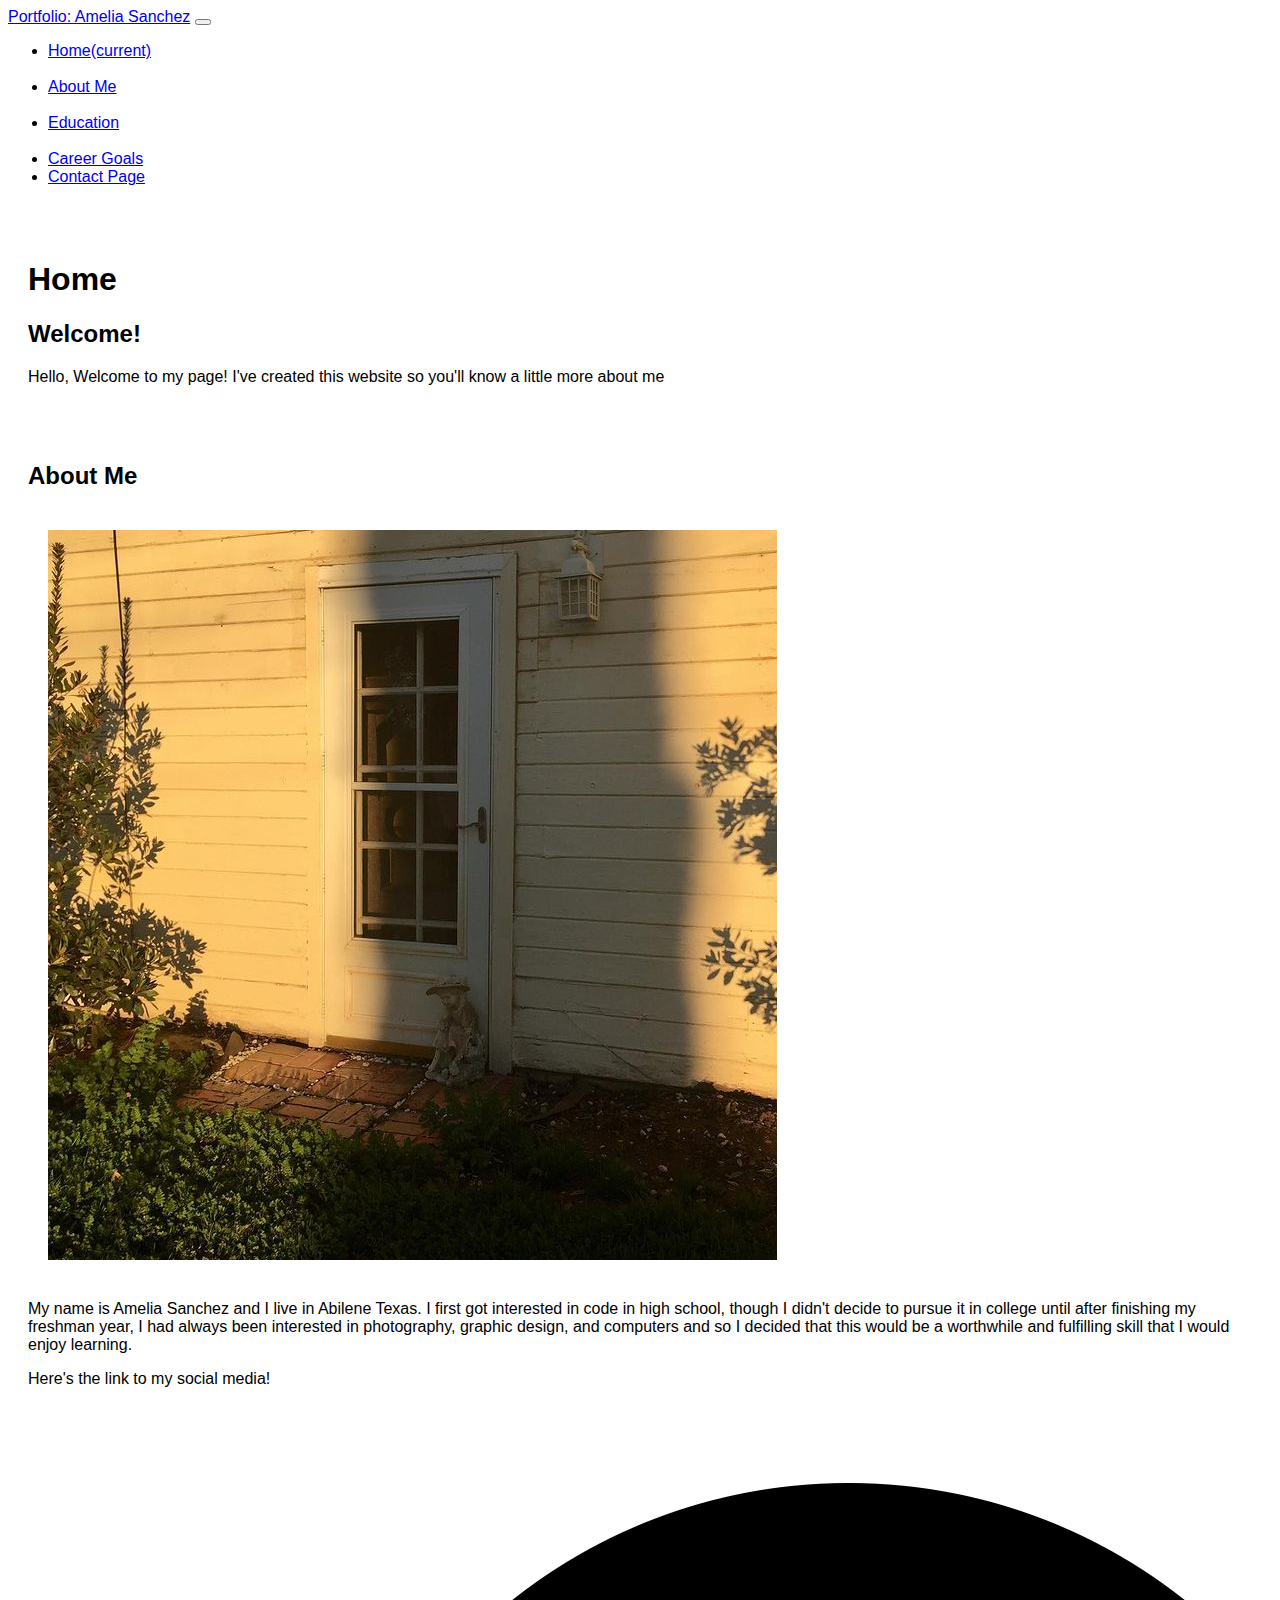
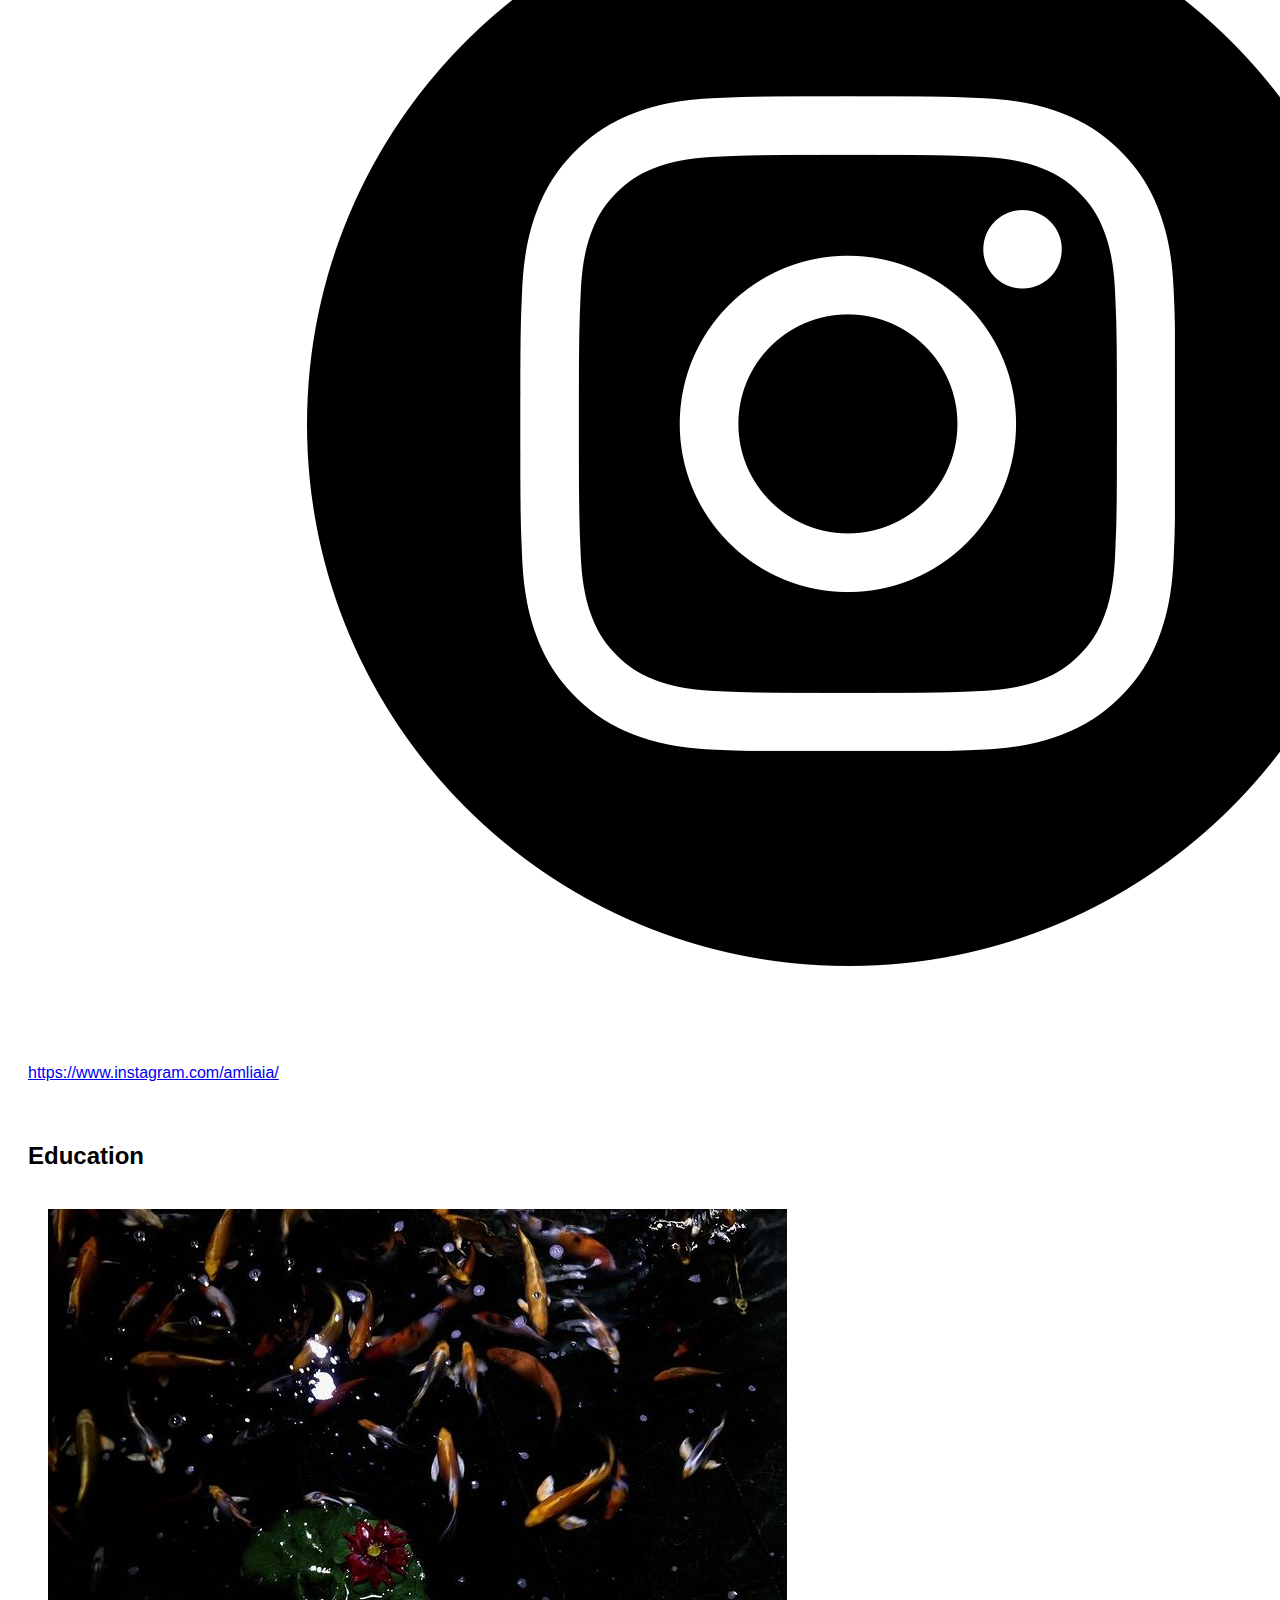
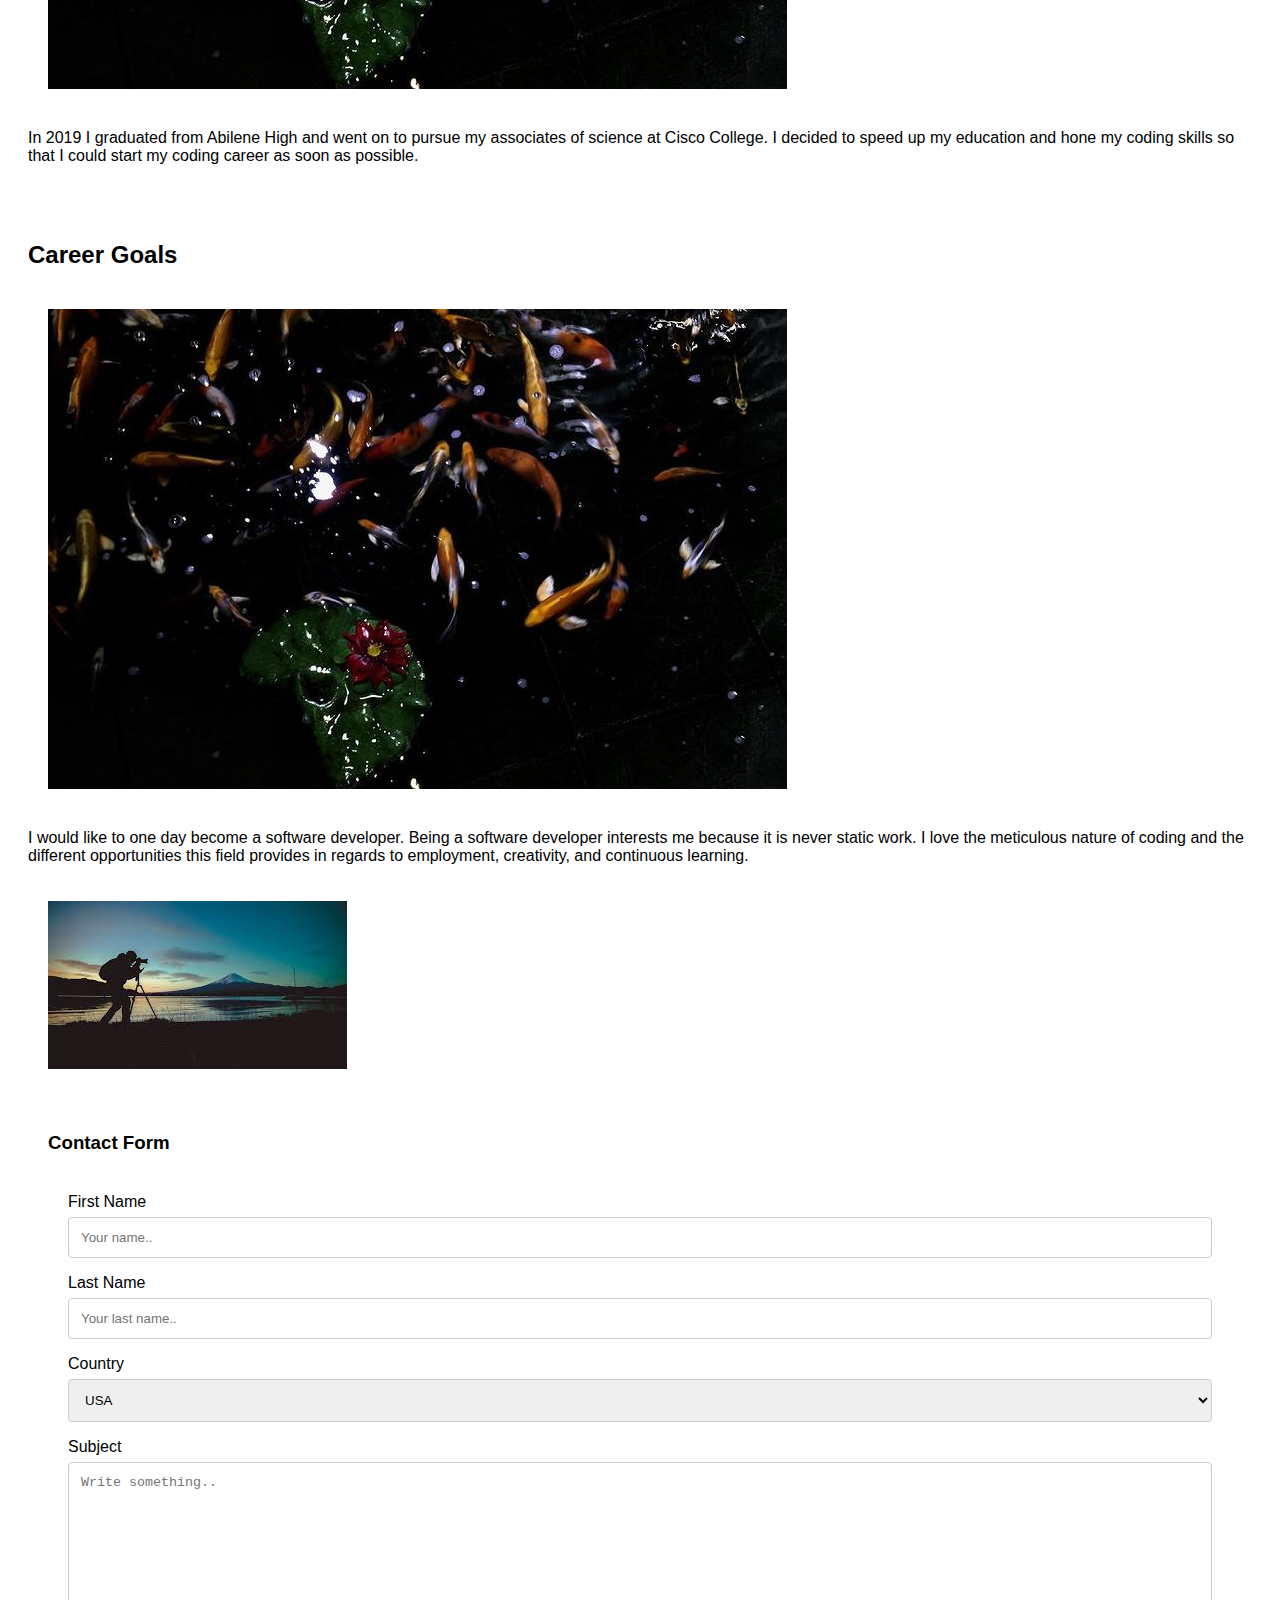
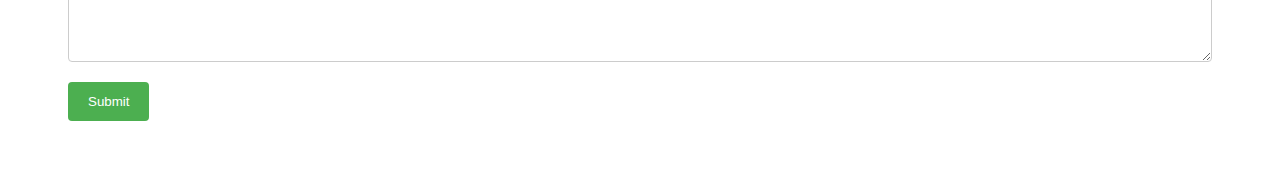
==== portfolio.html @ ec7c2018 "seperating assets/html/css/ folder" ====
<!DOCTYPE html>
<html lang="en-us">
<head>
    <meta charset="UTF-8">
    <title>Responsive Portfolio</title>
    <link rel="stylesheet" href="C:\Users\ameli\ResponsivePortfolio\style.css">
    <script src="https://cdnjs.cloudflare.com/ajax/libs/popper.js/1.14.7/umd/popper.min.js" integrity="sha384-UO2eT0CpHqdSJQ6hJty5KVphtPhzWj9WO1clHTMGa3JDZwrnQq4sF86dIHNDz0W1" crossorigin="anonymous"></script>
    <link rel="stylesheet" href="https://stackpath.bootstrapcdn.com/bootstrap/4.1.3/css/bootstrap.min.css" integrity="sha384-MCw98/SFnGE8fJT3GXwEOngsV7Zt27NXFoaoApmYm81iuXoPkFOJwJ8ERdknLPMO" crossorigin="anonymous">
    <script src="https://code.jquery.com/jquery-3.3.1.slim.min.js" integrity="sha384-q8i/X+965DzO0rT7abK41JStQIAqVgRVzpbzo5smXKp4YfRvH+8abtTE1Pi6jizo" crossorigin="anonymous"></script>
    <script src="https://stackpath.bootstrapcdn.com/bootstrap/4.3.1/js/bootstrap.min.js" integrity="sha384-JjSmVgyd0p3pXB1rRibZUAYoIIy6OrQ6VrjIEaFf/nJGzIxFDsf4x0xIM+B07jRM" crossorigin="anonymous"></script>
    <link rel="preconnect" href="https://fonts.gstatic.com">
    <link href="https://fonts.googleapis.com/css2?family=Playball&display=swap" rel="stylesheet">
    <link rel="stylesheet" href="Assets\css\style.css">
    
</head>

<body>
    <nav id="navbar-spy" class="navbar navbar-expand-md navbar-dark bg-dark">
        <a class="navbar-brand" href="#">Portfolio: Amelia Sanchez</a>
        <button class="navbar-toggler" type="button" data-toggle="collapse" data-target="#navbarSupportedContent">
          <span class="navbar-toggler-icon"></span>
        </button>
          <div class="collapse navbar-collapse" id="navbarSupportedContent">
            <ul class="navbar-nav ml-auto">
              <li class="nav-item active">
                <a class="nav-link" href="#Home">Home<span class="sr-only">(current)</span></a>
              </li>
              <br>
              <li class="nav-item" id="navbarNav">
                <a class="nav-link" href="#About">About Me</a>
              </li>
              <br>
              <li class="nav-item">
                <a class="nav-link" href="#Edu">Education</a>
              </li>
              <br>
              <li class="nav-item">
                <a class="nav-link" href="#Career">Career Goals</a>
              </li>
              <li class="nav-item">
                <a class="nav-link" href="#Contact">Contact Page</a>
              </li>
              <br>
            </ul>
          </div>
    </nav>
      <div class="container">
       <div class="row">
         <div class="row">
           <h1 id="Home">Home</h1>
         </div>
         <div class="d-md-table-row text-center" >
           <p>
           </p>
           <h2>Welcome!</h2>
           <p>Hello, Welcome to my page! I've created this website so you'll know a little more about me    </p>
         </div>
        </div>
      </div>
      <div class="container">
        <div class="row">
          <div class="row">
            <h2 id="About">About Me</h2>
            <img class="container" src="assets\code.png\Screenshot (135).png">
            <p>My name is Amelia Sanchez and I live in Abilene Texas. I first got interested in code in high school, though I didn't decide to pursue it in college until after finishing my freshman year, I had always been interested in photography, graphic design, and computers and so I decided that this would be a worthwhile and fulfilling skill that I would enjoy learning. 
              
              <p>Here's the link to my social media!</p>
              <p><img class="container" src="assets\code.png\639b3dafb544d6f061fcddd2d6686ddb.png">
            </p>
            <a href="url">https://www.instagram.com/amliaia/</a>
          </div>
        </div>
      </div>
      <div class="container">
        <div class="row">
          <div class="row">
            <h2 id="Edu">Education</h2>
            <img class="container" src="assets\code.png\Screenshot (136).png" > 
            </p>In 2019 I graduated from Abilene High and went on to pursue my associates of science at Cisco College. I decided to speed up my education and hone my coding skills so that I could start my coding career as soon as possible.</p>
          </div>
          <div class="col-6">
          </div>
        </div>
      </div>
      <div class="container">
        <div class="row">
          <div class="row">
            <h2 id="Career">Career Goals</h2>
            <img class="container" src="assets\code.png\Screenshot (136).png">
            <p>I would like to one day become a software developer. Being a software developer interests me because it is never static work. I love the meticulous nature of coding and the different opportunities this field provides in regards to employment, creativity, and continuous learning.</p>
          </div>
          <img class="container" src="assets\code.png\images.jpeg">
          <div class="container">
            <div class="row">
              <div class="col-4">
                            </div>
                            <head>
                              <meta name="viewport" content="width=device-width, initial-scale=1">
                              <style>
                              body {font-family: Arial, Helvetica, sans-serif;}
                              * {box-sizing: border-box;}
                              
                              input[type=text], select, textarea {
                                width: 100%;
                                padding: 12px;
                                border: 1px solid #ccc;
                                border-radius: 4px;
                                box-sizing: border-box;
                                margin-top: 6px;
                                margin-bottom: 16px;
                                resize: vertical;
                              }
                              
                              input[type=submit] {
                                background-color: #4CAF50;
                                color: white;
                                padding: 12px 20px;
                                border: none;
                                border-radius: 4px;
                                cursor: pointer;
                              }
                              
                              input[type=submit]:hover {
                                background-color: #45a049;
                              }
                              
                              .container {
                                border-radius: 5px;
                                background-color: #ffffff;
                                padding: 20px;
                              }
                              </style>
                              </head>
                              <body>
                              
                              <h3>Contact Form</h3>
                              
                              <div class="container">
                                <form action="/action_page.php">
                                  <label for="fname">First Name</label>
                                  <input type="text" id="fname" name="firstname" placeholder="Your name..">
                              
                                  <label for="lname">Last Name</label>
                                  <input type="text" id="lname" name="lastname" placeholder="Your last name..">
                              
                                  <label for="country">Country</label>
                                  <select id="country" name="country">
                                    <option value="usa">USA</option>
                                    <option value="australia">Australia</option>
                                    <option value="canada">Canada</option>
                                    
                                  </select>
                              
                                  <label for="subject">Subject</label>
                                  <textarea id="subject" name="subject" placeholder="Write something.." style="height:200px"></textarea>
                              
                                  <input type="submit" value="Submit">
                                </form>
                              </div>
                              
                              </body>
                              </html>
                              
        </div>
</body>
</html>
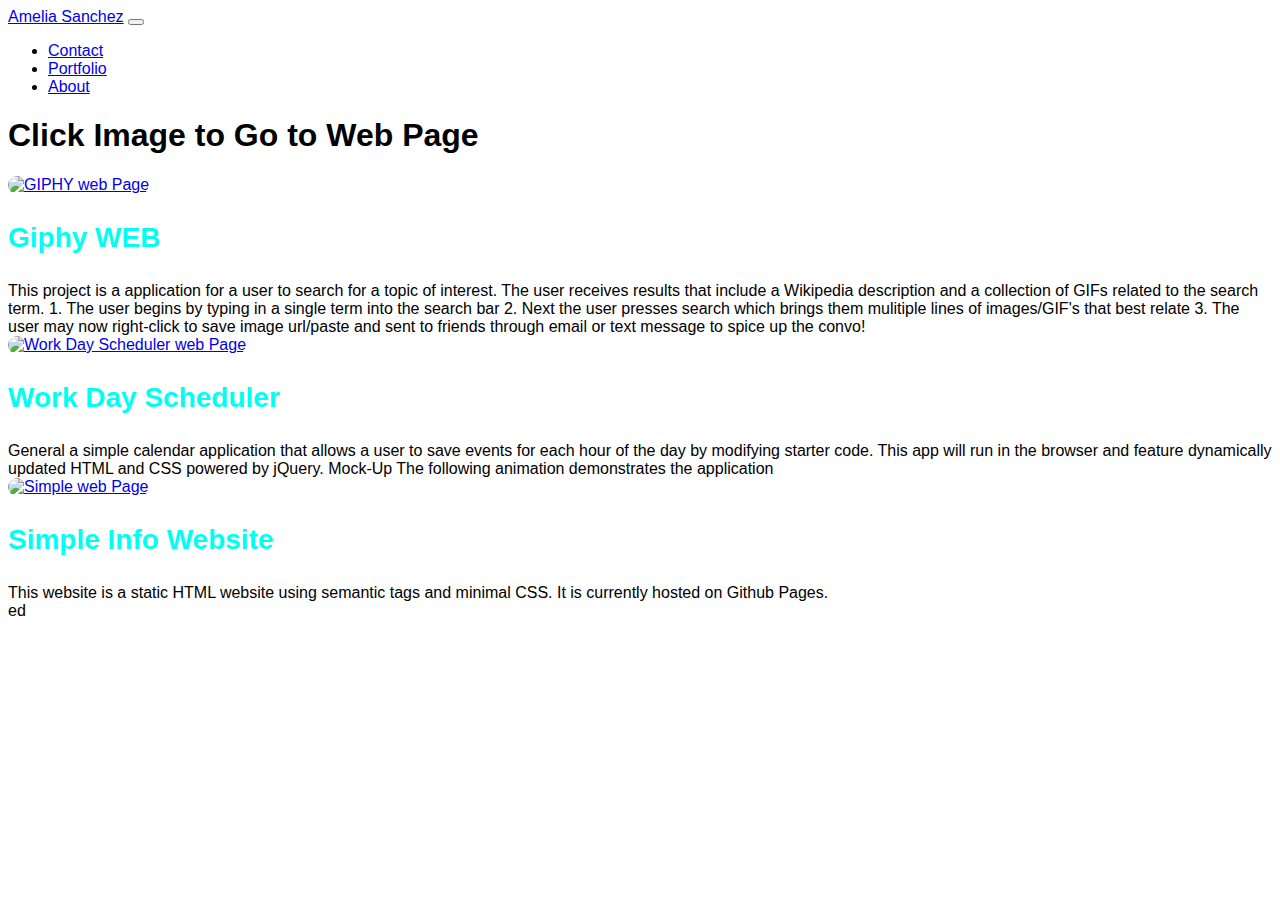
==== commit b6df637e: "updated portfolio descriptions/mages" ====
--- a/portfolio.html
+++ b/portfolio.html
@@ -1,166 +1,70 @@
 <!DOCTYPE html>
-<html lang="en-us">
+<html lang="en" class="h-100">
 <head>
     <meta charset="UTF-8">
-    <title>Responsive Portfolio</title>
-    <link rel="stylesheet" href="C:\Users\ameli\ResponsivePortfolio\style.css">
-    <script src="https://cdnjs.cloudflare.com/ajax/libs/popper.js/1.14.7/umd/popper.min.js" integrity="sha384-UO2eT0CpHqdSJQ6hJty5KVphtPhzWj9WO1clHTMGa3JDZwrnQq4sF86dIHNDz0W1" crossorigin="anonymous"></script>
-    <link rel="stylesheet" href="https://stackpath.bootstrapcdn.com/bootstrap/4.1.3/css/bootstrap.min.css" integrity="sha384-MCw98/SFnGE8fJT3GXwEOngsV7Zt27NXFoaoApmYm81iuXoPkFOJwJ8ERdknLPMO" crossorigin="anonymous">
-    <script src="https://code.jquery.com/jquery-3.3.1.slim.min.js" integrity="sha384-q8i/X+965DzO0rT7abK41JStQIAqVgRVzpbzo5smXKp4YfRvH+8abtTE1Pi6jizo" crossorigin="anonymous"></script>
-    <script src="https://stackpath.bootstrapcdn.com/bootstrap/4.3.1/js/bootstrap.min.js" integrity="sha384-JjSmVgyd0p3pXB1rRibZUAYoIIy6OrQ6VrjIEaFf/nJGzIxFDsf4x0xIM+B07jRM" crossorigin="anonymous"></script>
+    <meta name="viewport" content="width=device-width, initial-scale=1.0">
+    <title>About Me </title>
+    <link href="https://cdn.jsdelivr.net/npm/bootstrap@5.0.0-beta1/dist/css/bootstrap.min.css" rel="stylesheet" integrity="sha384-giJF6kkoqNQ00vy+HMDP7azOuL0xtbfIcaT9wjKHr8RbDVddVHyTfAAsrekwKmP1" crossorigin="">
     <link rel="preconnect" href="https://fonts.gstatic.com">
-    <link href="https://fonts.googleapis.com/css2?family=Playball&display=swap" rel="stylesheet">
-    <link rel="stylesheet" href="Assets\css\style.css">
-    
+    <link rel="stylesheet" href="style.css">
 </head>
-
-<body>
-    <nav id="navbar-spy" class="navbar navbar-expand-md navbar-dark bg-dark">
-        <a class="navbar-brand" href="#">Portfolio: Amelia Sanchez</a>
-        <button class="navbar-toggler" type="button" data-toggle="collapse" data-target="#navbarSupportedContent">
-          <span class="navbar-toggler-icon"></span>
-        </button>
-          <div class="collapse navbar-collapse" id="navbarSupportedContent">
-            <ul class="navbar-nav ml-auto">
-              <li class="nav-item active">
-                <a class="nav-link" href="#Home">Home<span class="sr-only">(current)</span></a>
-              </li>
-              <br>
-              <li class="nav-item" id="navbarNav">
-                <a class="nav-link" href="#About">About Me</a>
-              </li>
-              <br>
-              <li class="nav-item">
-                <a class="nav-link" href="#Edu">Education</a>
-              </li>
-              <br>
-              <li class="nav-item">
-                <a class="nav-link" href="#Career">Career Goals</a>
-              </li>
-              <li class="nav-item">
-                <a class="nav-link" href="#Contact">Contact Page</a>
-              </li>
-              <br>
-            </ul>
+<body class="bg-image">
+  <header>
+    <nav class="navbar navbar-expand-lg navbar-dark bg-dark">
+          <div class="container-fluid">
+            <a class="navbar-brand" href="#">Amelia Sanchez</a>
+            <button class="navbar-toggler" type="button" data-bs-toggle="collapse" data-bs-target="#navbarToggler" aria-controls="navbarToggler" aria-expanded="false" aria-label="Toggle navigation">
+              <span class="navbar-toggler-icon"></span>
+            </button>
+            <div class="collapse navbar-collapse" id="navbarToggler">
+              <ul class="navbar-nav me-auto mb-2 mb-lg-0">
+                <li class="nav-item">
+                  <a class="nav-link" href="contact.html">Contact</a>
+                </li>
+                <li class="nav-item">
+                  <a class="nav-link" href="portfolio.html">Portfolio</a>
+                </li>
+                <li class="nav-item">
+                  <a class="nav-link active" aria-current="page" href="index.html">About</a>
+                </li>
+              </ul>
+            </div>
           </div>
     </nav>
-      <div class="container">
-       <div class="row">
-         <div class="row">
-           <h1 id="Home">Home</h1>
-         </div>
-         <div class="d-md-table-row text-center" >
-           <p>
-           </p>
-           <h2>Welcome!</h2>
-           <p>Hello, Welcome to my page! I've created this website so you'll know a little more about me    </p>
-         </div>
-        </div>
+  </header>
+  <div class="header">
+    <h1>Click Image to Go to Web Page</h1>
+  </div>
+  <div class="row">
+    <div class="column">
+      <div class="content">
+        <a href="https://amliaia.github.io/teamOneProject/">
+        <img src="assets\code.png\Screenshot (174).png" alt="GIPHY web Page" style="width:500px;height:300px;"></a>
+        <h3>Giphy WEB</h3>
+        <p>This project is a application for a user to search for a topic of interest. The user receives results that include a Wikipedia description and a collection of GIFs related to the search term.
+
+            1. The user begins by typing in a single term into the search bar
+            2. Next the user presses search which brings them mulitiple lines of images/GIF's that best relate
+            3. The user may now right-click to save image url/paste and sent to friends through email or text message to spice up the convo!</p>
       </div>
-      <div class="container">
-        <div class="row">
-          <div class="row">
-            <h2 id="About">About Me</h2>
-            <img class="container" src="assets\code.png\Screenshot (135).png">
-            <p>My name is Amelia Sanchez and I live in Abilene Texas. I first got interested in code in high school, though I didn't decide to pursue it in college until after finishing my freshman year, I had always been interested in photography, graphic design, and computers and so I decided that this would be a worthwhile and fulfilling skill that I would enjoy learning. 
-              
-              <p>Here's the link to my social media!</p>
-              <p><img class="container" src="assets\code.png\639b3dafb544d6f061fcddd2d6686ddb.png">
-            </p>
-            <a href="url">https://www.instagram.com/amliaia/</a>
-          </div>
-        </div>
+    </div>
+    <div class="column">
+      <div class="content">
+        <a href="https://amliaia.github.io/workDayScheduler/">
+            <img src="assets\code.png\Screenshot (140).png" alt="Work Day Scheduler web Page" style="width:500px;height:300px;"></a>
+        <h3>Work Day Scheduler</h3>
+        <p>General a simple calendar application that allows a user to save events for each hour of the day by modifying starter code. This app will run in the browser and feature dynamically updated HTML and CSS powered by jQuery. Mock-Up The following animation demonstrates the application</p>
       </div>
-      <div class="container">
-        <div class="row">
-          <div class="row">
-            <h2 id="Edu">Education</h2>
-            <img class="container" src="assets\code.png\Screenshot (136).png" > 
-            </p>In 2019 I graduated from Abilene High and went on to pursue my associates of science at Cisco College. I decided to speed up my education and hone my coding skills so that I could start my coding career as soon as possible.</p>
-          </div>
-          <div class="col-6">
-          </div>
-        </div>
+    </div>
+    <div class="column">
+      <div class="content">
+        <a href="https://amliaia.github.io/prework-about-me/">
+            <img src="assets\code.png\Screenshot (182).png" alt="Simple web Page" style="width:500px;height:300px;"></a>
+        <h3>Simple Info Website</h3>
+        <p>This website is a static HTML website using semantic tags and minimal CSS.
+            It is currently hosted on Github Pages.</p>
       </div>
-      <div class="container">
-        <div class="row">
-          <div class="row">
-            <h2 id="Career">Career Goals</h2>
-            <img class="container" src="assets\code.png\Screenshot (136).png">
-            <p>I would like to one day become a software developer. Being a software developer interests me because it is never static work. I love the meticulous nature of coding and the different opportunities this field provides in regards to employment, creativity, and continuous learning.</p>
-          </div>
-          <img class="container" src="assets\code.png\images.jpeg">
-          <div class="container">
-            <div class="row">
-              <div class="col-4">
-                            </div>
-                            <head>
-                              <meta name="viewport" content="width=device-width, initial-scale=1">
-                              <style>
-                              body {font-family: Arial, Helvetica, sans-serif;}
-                              * {box-sizing: border-box;}
-                              
-                              input[type=text], select, textarea {
-                                width: 100%;
-                                padding: 12px;
-                                border: 1px solid #ccc;
-                                border-radius: 4px;
-                                box-sizing: border-box;
-                                margin-top: 6px;
-                                margin-bottom: 16px;
-                                resize: vertical;
-                              }
-                              
-                              input[type=submit] {
-                                background-color: #4CAF50;
-                                color: white;
-                                padding: 12px 20px;
-                                border: none;
-                                border-radius: 4px;
-                                cursor: pointer;
-                              }
-                              
-                              input[type=submit]:hover {
-                                background-color: #45a049;
-                              }
-                              
-                              .container {
-                                border-radius: 5px;
-                                background-color: #ffffff;
-                                padding: 20px;
-                              }
-                              </style>
-                              </head>
-                              <body>
-                              
-                              <h3>Contact Form</h3>
-                              
-                              <div class="container">
-                                <form action="/action_page.php">
-                                  <label for="fname">First Name</label>
-                                  <input type="text" id="fname" name="firstname" placeholder="Your name..">
-                              
-                                  <label for="lname">Last Name</label>
-                                  <input type="text" id="lname" name="lastname" placeholder="Your last name..">
-                              
-                                  <label for="country">Country</label>
-                                  <select id="country" name="country">
-                                    <option value="usa">USA</option>
-                                    <option value="australia">Australia</option>
-                                    <option value="canada">Canada</option>
-                                    
-                                  </select>
-                              
-                                  <label for="subject">Subject</label>
-                                  <textarea id="subject" name="subject" placeholder="Write something.." style="height:200px"></textarea>
-                              
-                                  <input type="submit" value="Submit">
-                                </form>
-                              </div>
-                              
-                              </body>
-                              </html>
-                              
-        </div>
+    </div>
+   
 </body>
-</html>+</html>ed--- a/style.css
+++ b/style.css
@@ -0,0 +1,97 @@
+body {
+    background-image: url(https://lh3.googleusercontent.com/proxy/1YUoA1RTS-HXBVa7P1AxsVKNy14RZPxceqffNXWg-TSnVewa-SO0CEfxmZ4YPzv1TOjAIgvskDh7INC02ORddl8aGi3SXmIGYes94_BlUjt0936-mevjmcy6zACjp9-2R8TLIa4YUQRmtfi9-P3AOqE5=s0-d);
+    font-family: Inconsolata;
+}
+
+h2, h3, h4, .future {
+    font-family: Audiowide;
+}
+h1 {
+    color: black;
+    font-family: Audiowide;
+}
+
+.navbaritem {
+    display: block;
+  }
+
+  .h3, h3 {
+    font-size: 1.75rem;
+    background-color: none;
+    color: rgb(0, 255, 242);
+    font-weight: 900;
+    font-family: Arial, Helvetica, sans-serif;
+
+}
+p {
+    margin-top: 0px;
+    margin-bottom: 0rem;
+    background-color: rgb(255, 255, 255);
+    padding: 0rem;
+    
+}
+p {
+    display: block;
+    margin-block-start: 0em;
+    margin-block-end: 0em;
+    margin-inline-start: 0px;
+    margin-inline-end: 0px;
+}
+
+.img-thumbnail {
+    padding: .25rem;
+    background-color: rgb(0, 0, 0);
+    border: 1px solid #ffffff;
+    border-radius: 100rem;
+    max-width: 100%;
+    height: auto;
+} 
+img {
+    border-radius: 75rem;
+}
+.container {
+    border-radius: 5px;
+    background-color: none;
+    padding: 1rem;
+    border-radius: .9rem
+}
+body {font-family: Arial, Helvetica, sans-serif;}
+* {box-sizing: border-box;}
+.border-bottom {
+    border-bottom: 1px solid #4e005f!important;
+}
+
+input[type=text], select, textarea {
+    width: 100%;
+    padding: 12px;
+    border: 1px solid rgb(135, 0, 177);
+    border-radius: 4px;
+    box-sizing: border-box;
+    margin-top: 6px;
+    margin-bottom: 16px;
+    resize: vertical;
+  }
+  
+  input[type=submit] {
+    background-color: #4CAF50;
+    color: white;
+    padding: 12px 20px;
+    border: none;
+    border-radius: 4px;
+    cursor: pointer;
+  }
+  
+  input[type=submit]:hover {
+    background-color: #45a049;
+  }
+  .container-fluid {
+      position: center;
+
+  }
+ h1 {
+     color: rgb(0, 0, 0);
+     position: center;
+         font-family: Arial, Helvetica, sans-serif;
+ }
+  
+
